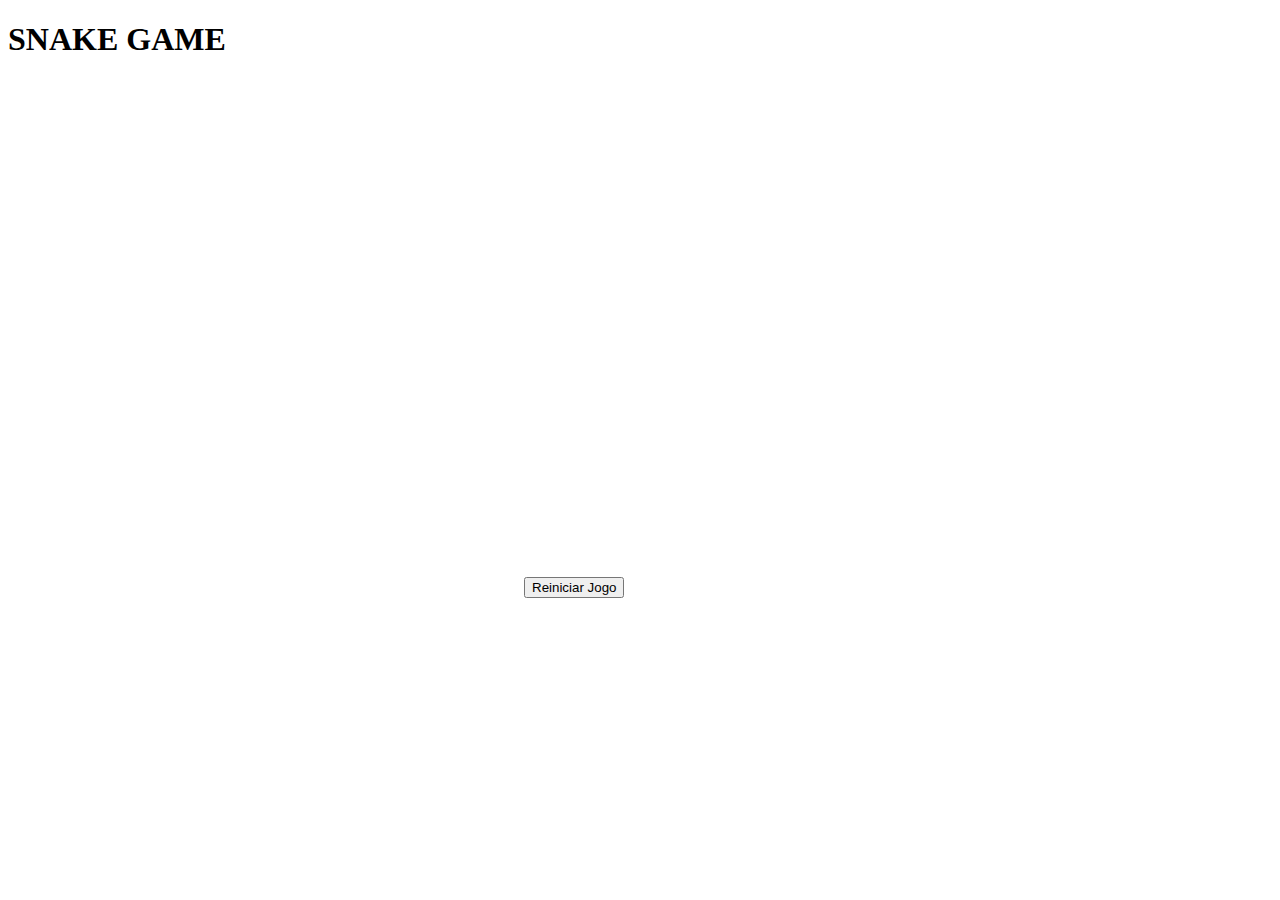
==== index.html @ 7421ecc1 "Adicionado html" ====
<!DOCTYPE html>
<html lang="en">
    <head>
        <meta charset="UTF-8">
        <meta name="viewporta" content="width=device.width, initial-scale=1.0">
        <meta http-equiv="X-UA-Compatible" content="ie=edge">
        <link rel="stylesheet" href="style.css">
        <script defer src="script.js"> </script> <!--defer: JS carregado no final-->
        <title>Snake Game</title>
    </head>


    <body>
        <h1>SNAKE GAME</h1>
        <canvas id="snake" width="512" height="512"> </canvas>
    
        <button onclick="criarBG()" class="button">Reiniciar Jogo</button>

    </body>
</html>
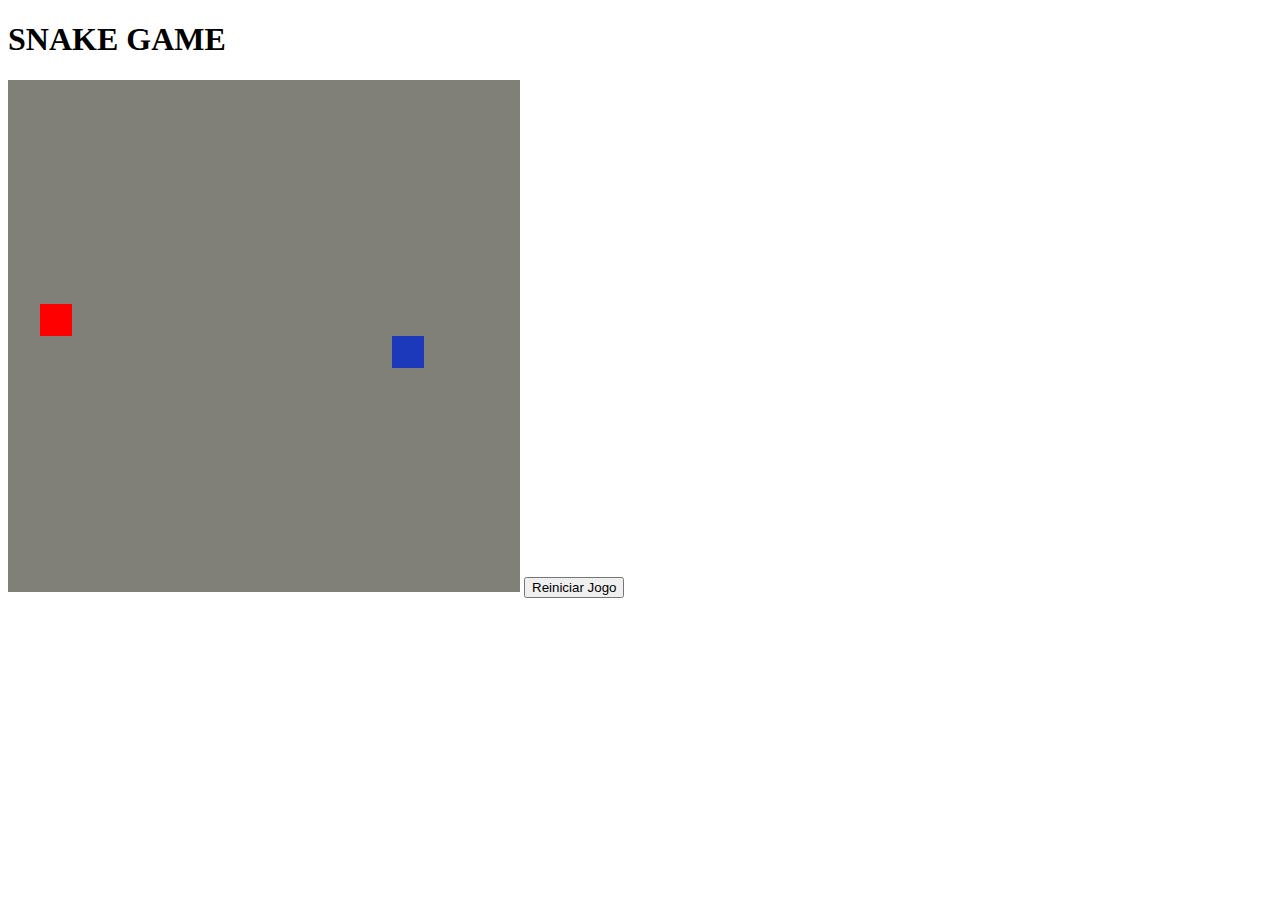
==== commit 33855001: "Upload arquivo Js" ====
--- a/index.html
+++ b/index.html
@@ -14,7 +14,9 @@
         <h1>SNAKE GAME</h1>
         <canvas id="snake" width="512" height="512"> </canvas>
     
-        <button onclick="criarBG()" class="button">Reiniciar Jogo</button>
+        <button onclick="window.location.reload()" class="button">Reiniciar Jogo</button>
 
+        <!--// Recarrega a página atual sem usar o cache : 
+            object.reload(forcedReload);  document.location.reload(true); -->
     </body>
 </html>